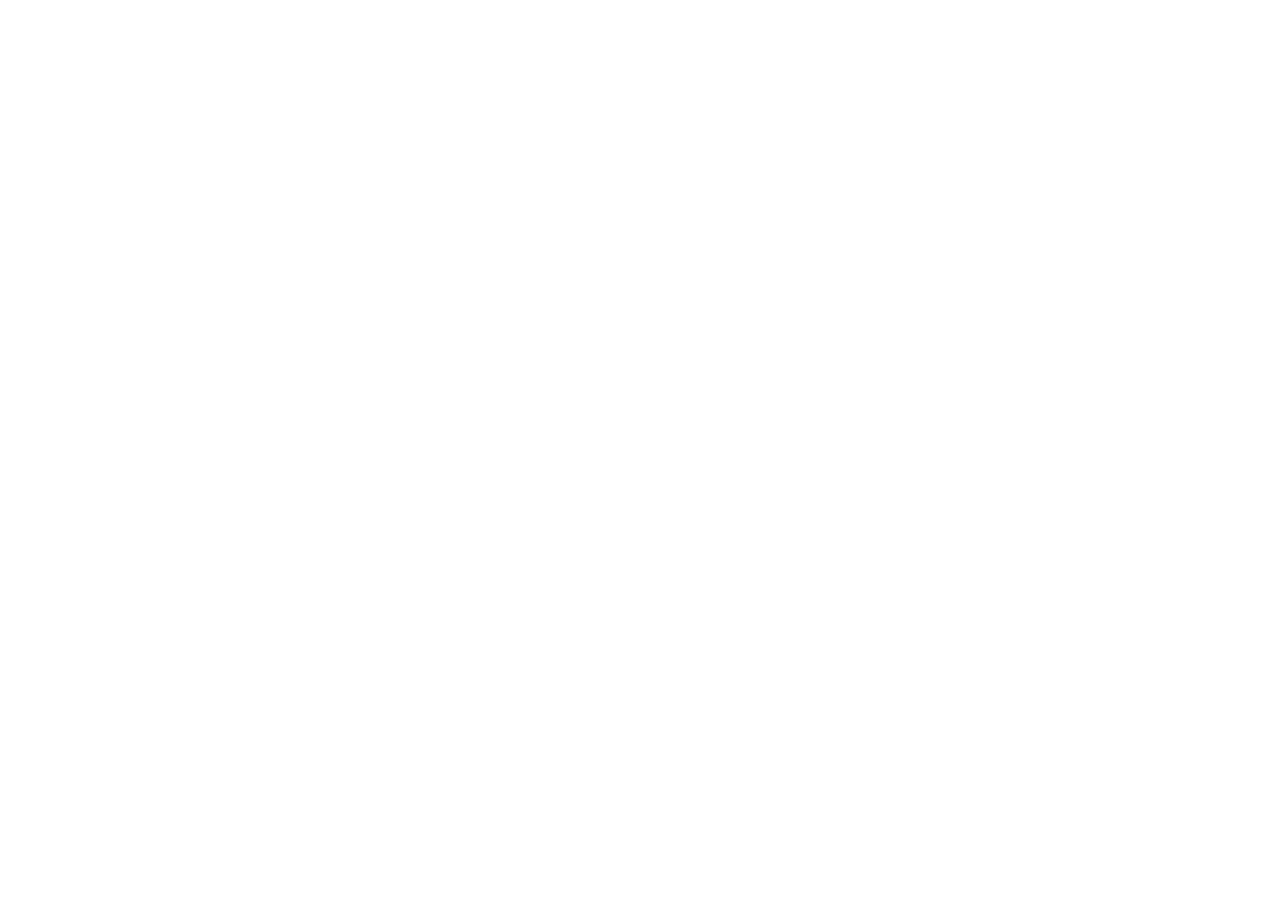
==== new.html @ 8e111d08 "new branch" ====
<!DOCTYPE html>
<html lang="en">
    <head>
        <meta charset="UTF-8" />
        <meta http-equiv="X-UA-Compatible" content="IE=edge" />
        <meta name="viewport" content="width=device-width, initial-scale=1.0" />
        <title>Document</title>
    </head>
    <body></body>
</html>
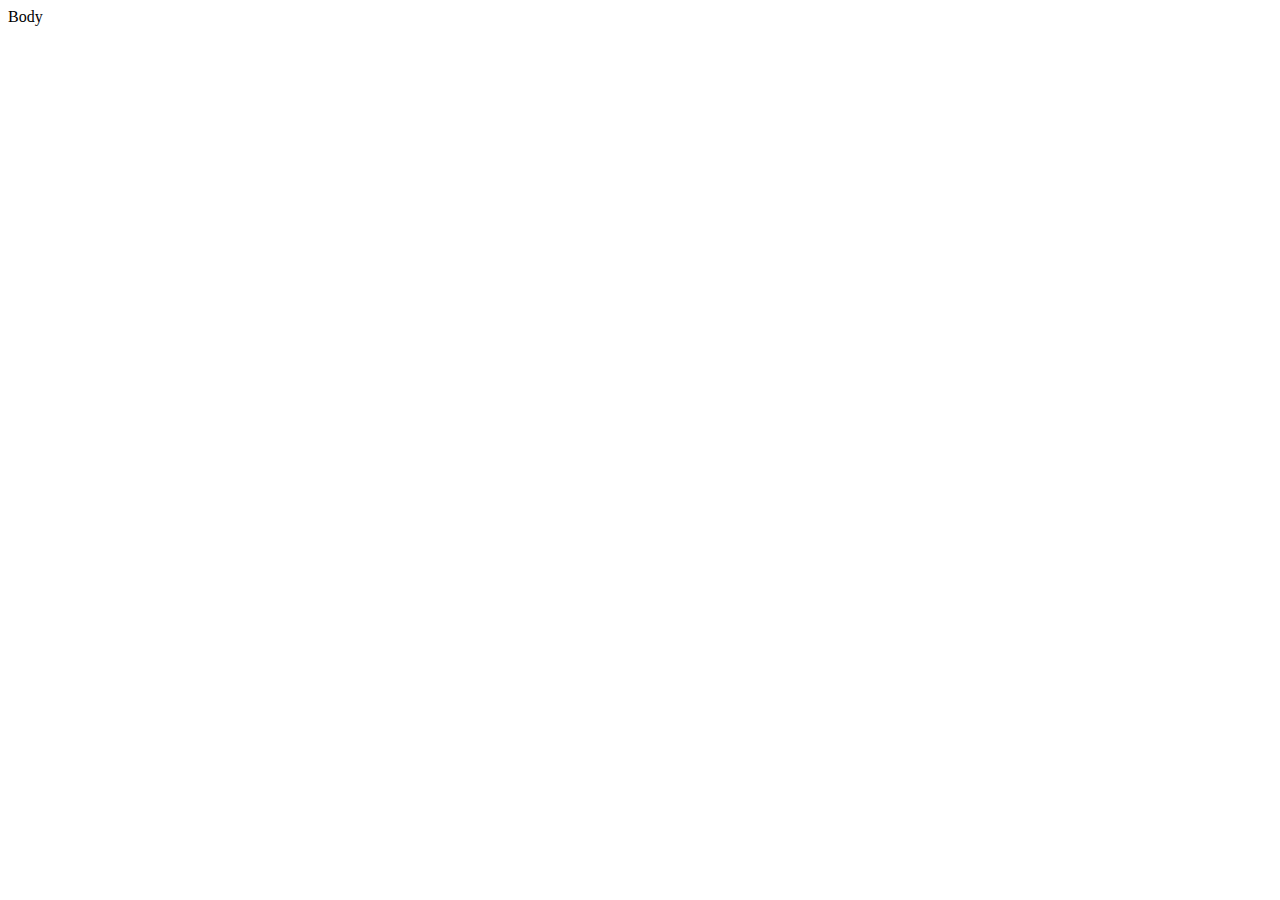
==== commit 7e647ab9: "new commit" ====
--- a/new.html
+++ b/new.html
@@ -6,5 +6,7 @@
         <meta name="viewport" content="width=device-width, initial-scale=1.0" />
         <title>Document</title>
     </head>
-    <body></body>
+    <body>
+        Body
+    </body>
 </html>
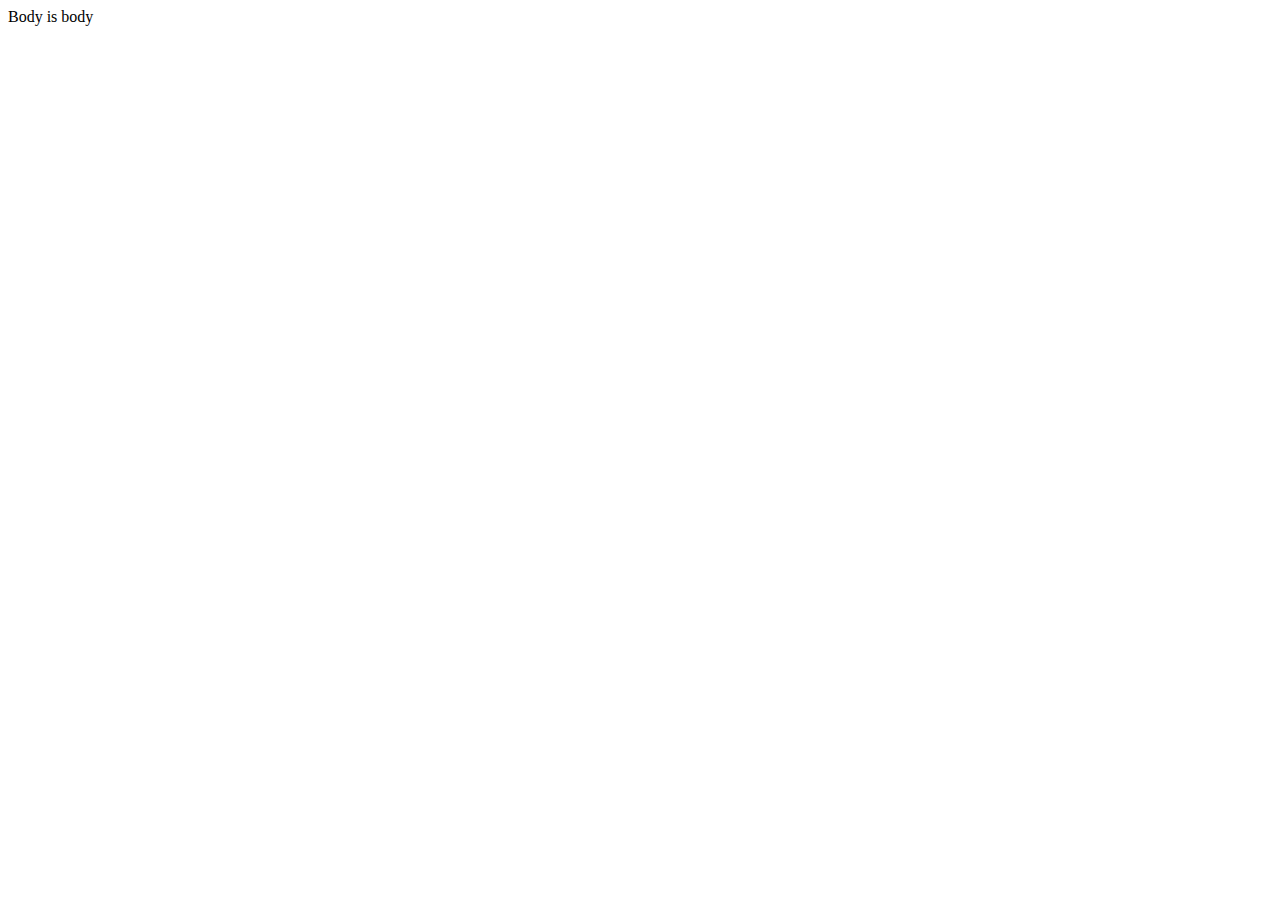
==== commit 9f70430b: "new" ====
--- a/new.html
+++ b/new.html
@@ -7,6 +7,6 @@
         <title>Document</title>
     </head>
     <body>
-        Body
+        Body is body
     </body>
 </html>
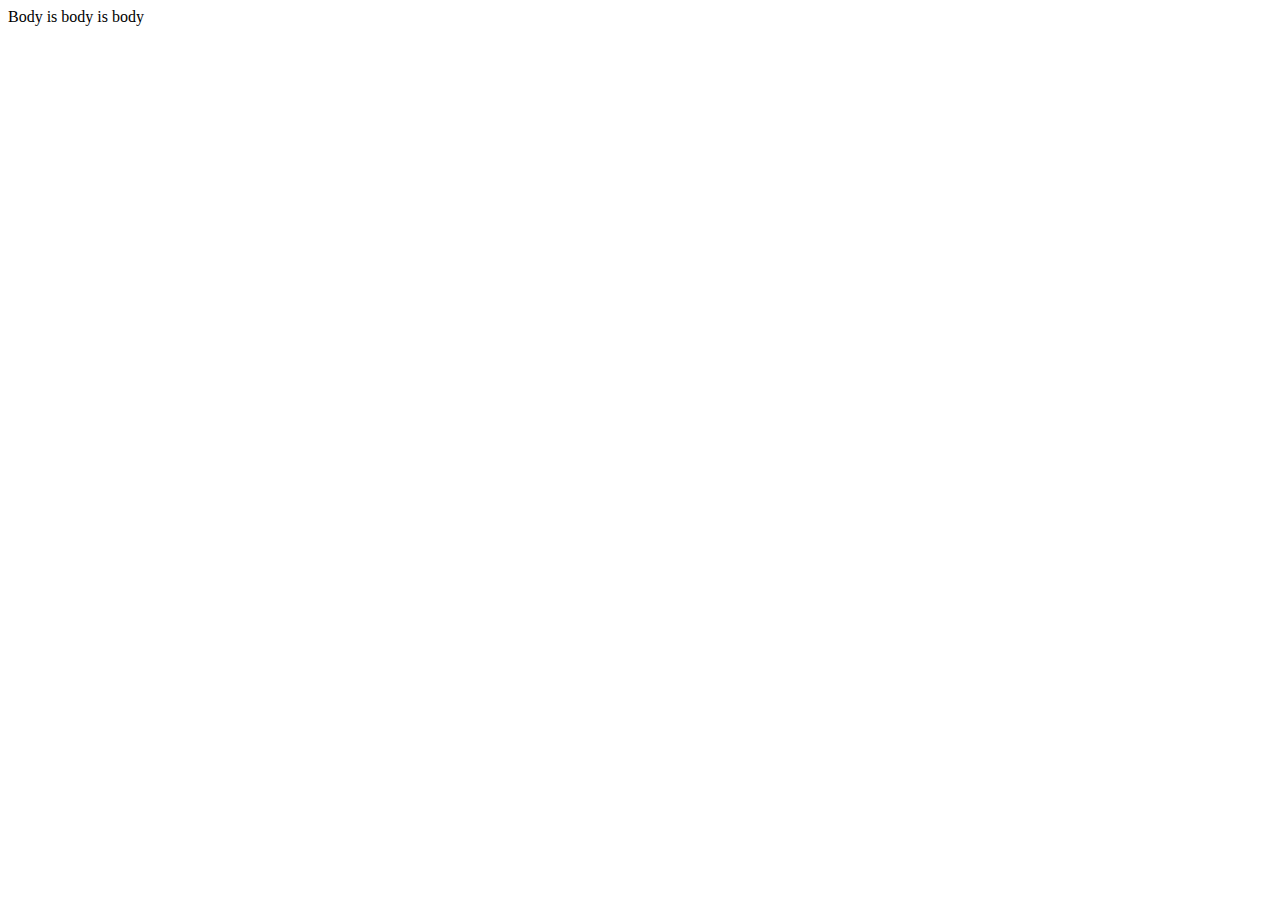
==== commit 5367195b: "new-commit" ====
--- a/new.html
+++ b/new.html
@@ -7,6 +7,6 @@
         <title>Document</title>
     </head>
     <body>
-        Body is body
+        Body is body is body
     </body>
 </html>
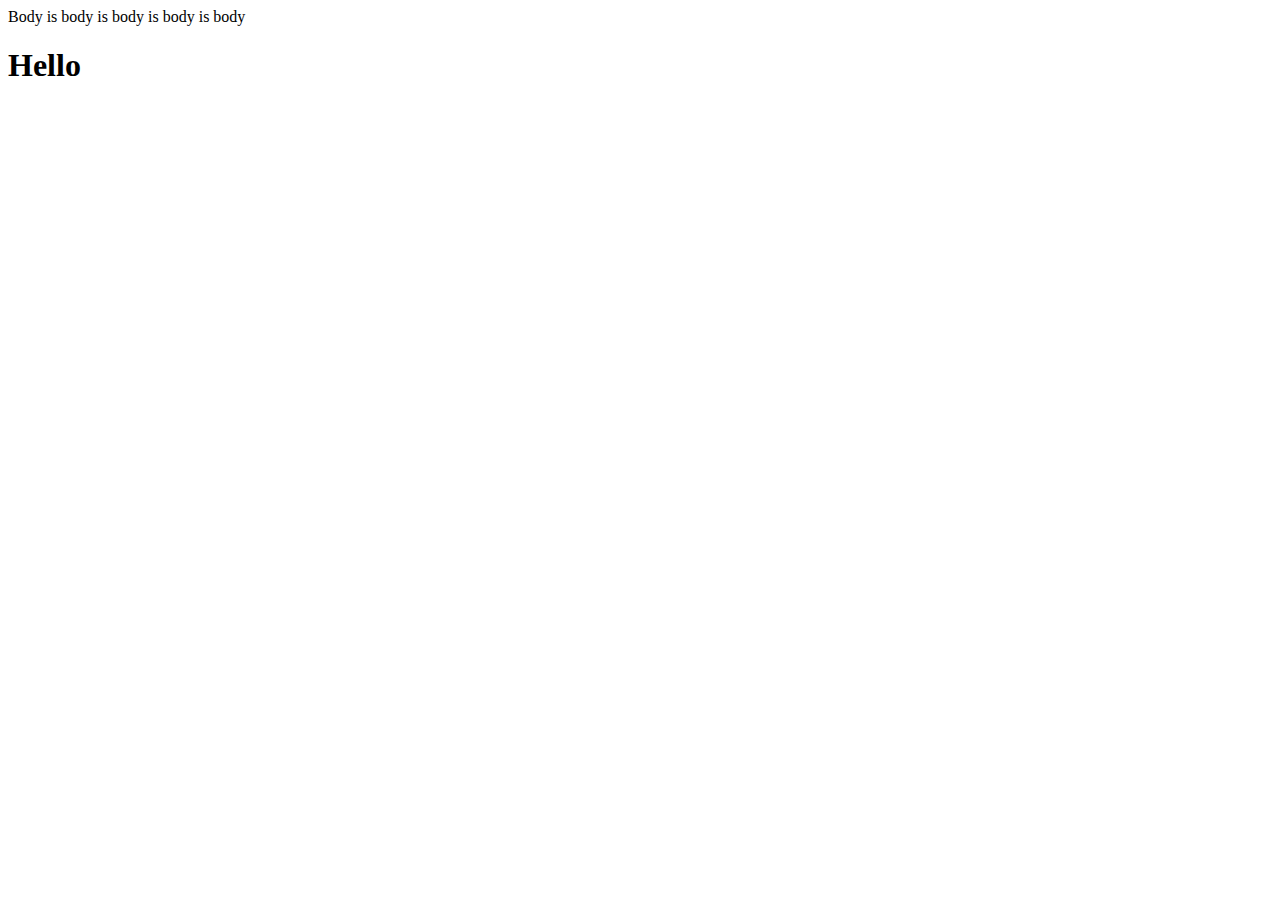
==== commit c26621bd: "new" ====
--- a/new.html
+++ b/new.html
@@ -7,6 +7,7 @@
         <title>Document</title>
     </head>
     <body>
-        Body is body is body
+        Body is body is body is body is body
+        <h1>Hello</h1>
     </body>
 </html>
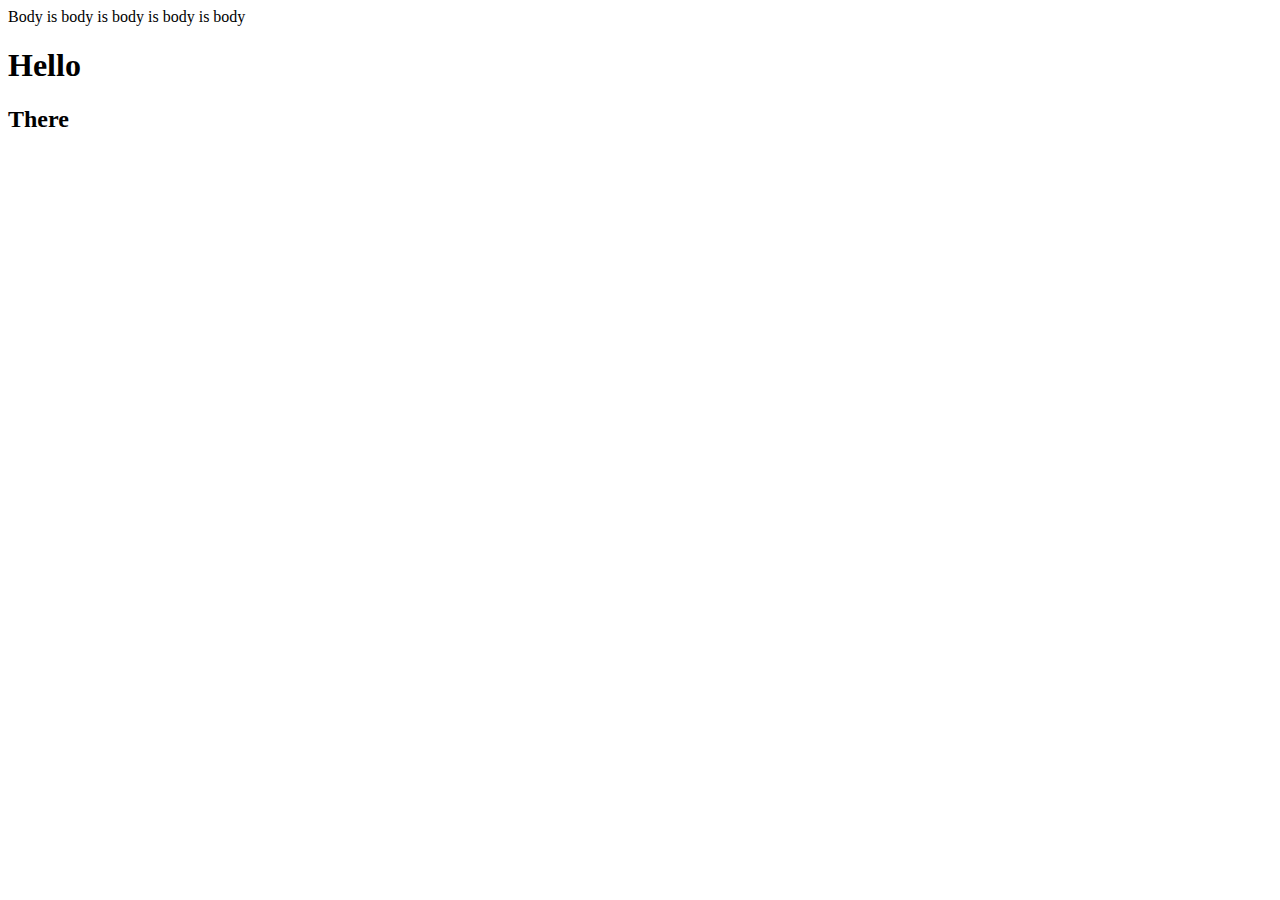
==== commit 72c4dc8a: "new" ====
--- a/new.html
+++ b/new.html
@@ -9,5 +9,6 @@
     <body>
         Body is body is body is body is body
         <h1>Hello</h1>
+        <h2>There</h2>
     </body>
 </html>
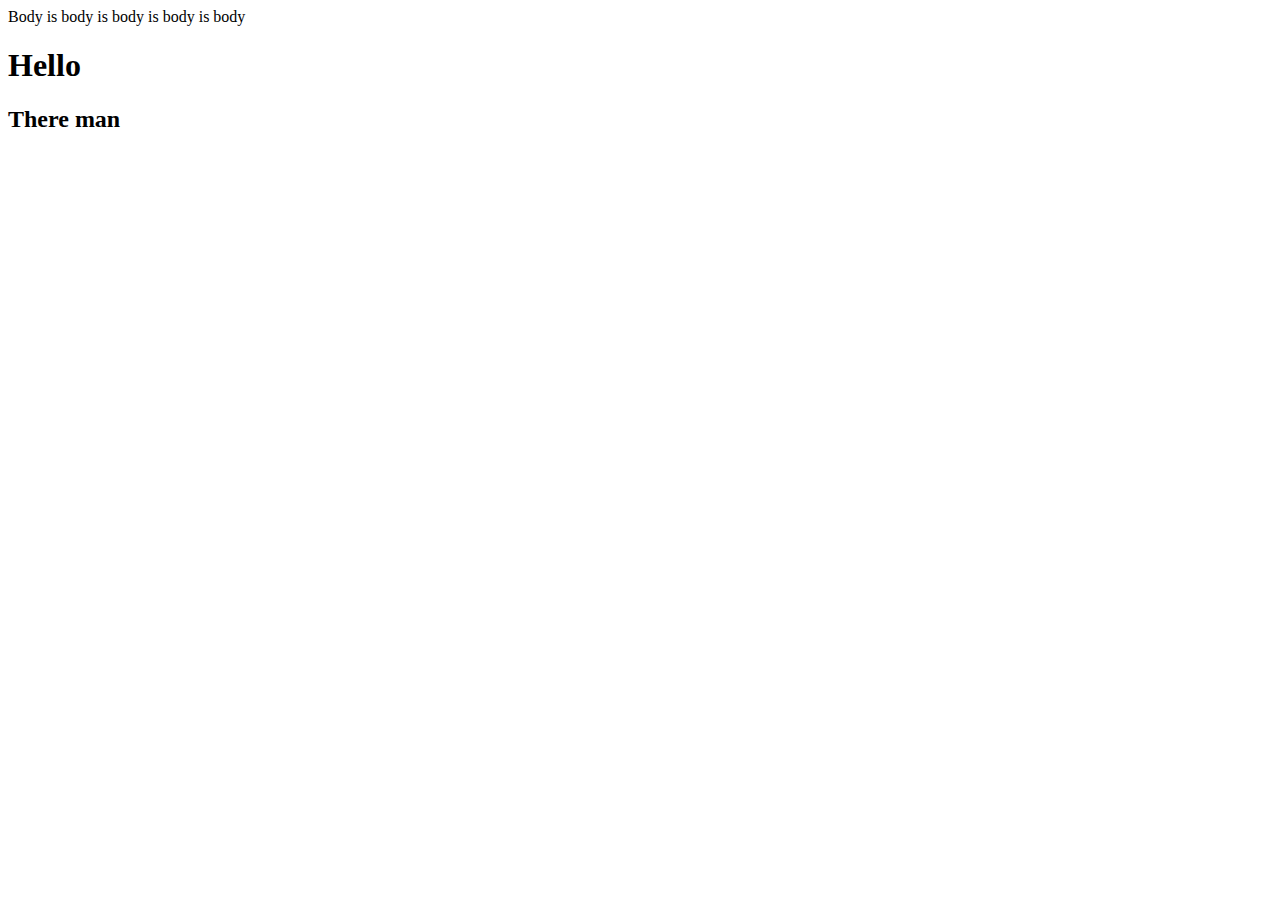
==== commit aab45639: "new" ====
--- a/new.html
+++ b/new.html
@@ -9,6 +9,6 @@
     <body>
         Body is body is body is body is body
         <h1>Hello</h1>
-        <h2>There</h2>
+        <h2>There man</h2>
     </body>
 </html>
